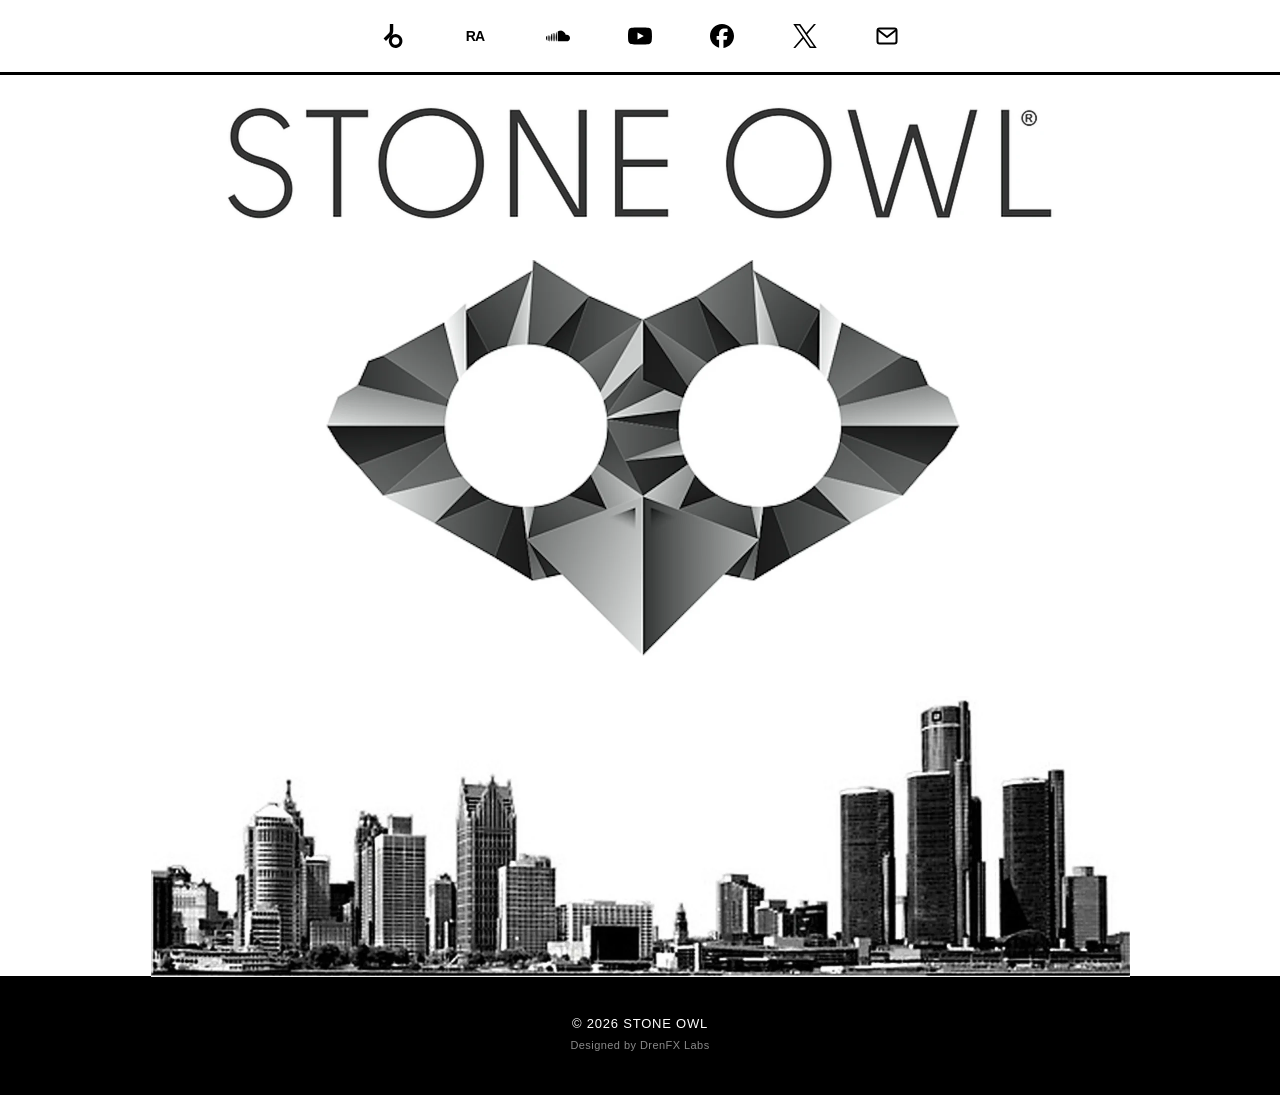
==== index.html @ cf7abf56 "Rebuild stoneowl.co as a static site for GitHub Pages Replaces the Convertri-hosted page with plain " ====
<!doctype html>
<html lang="en">
<head>
  <meta charset="utf-8">
  <meta name="viewport" content="width=device-width, initial-scale=1">
  <title>Stone Owl</title>
  <meta name="description" content="Stone Owl — official site. Music on Beatport, SoundCloud and YouTube.">
  <link rel="canonical" href="https://stoneowl.co/">
  <meta name="theme-color" content="#000000">

  <meta property="og:type" content="website">
  <meta property="og:title" content="Stone Owl">
  <meta property="og:description" content="Stone Owl — official site.">
  <meta property="og:url" content="https://stoneowl.co/">
  <meta property="og:image" content="https://stoneowl.co/assets/img/og.png">
  <meta name="twitter:card" content="summary_large_image">

  <link rel="icon" href="favicon.ico" sizes="any">
  <link rel="icon" type="image/png" href="assets/img/icon-192.png">
  <link rel="apple-touch-icon" href="assets/img/apple-touch-icon.png">

  <link rel="preload" as="image" href="assets/img/owl.webp" type="image/webp">
  <link rel="stylesheet" href="assets/css/style.css">

  <!-- Google Analytics (GA4) — carried over from the old site -->
  <script async src="https://www.googletagmanager.com/gtag/js?id=G-MPS3E0CKQ6"></script>
  <script>
    window.dataLayer = window.dataLayer || [];
    function gtag(){dataLayer.push(arguments);}
    gtag('js', new Date());
    gtag('config', 'G-MPS3E0CKQ6');
  </script>
</head>
<body>
  <header class="topbar">
    <nav aria-label="Stone Owl elsewhere">
      <ul class="social">
        <li><a href="https://www.beatport.com/artist/stone-owl/253027" target="_blank" rel="noopener" aria-label="Stone Owl on Beatport" title="Beatport"><svg viewBox="0 0 24 24" aria-hidden="true"><path d="M21.429 17.055a7.114 7.114 0 0 1-.794 3.246 6.917 6.917 0 0 1-2.181 2.492 6.698 6.698 0 0 1-3.063 1.163 6.653 6.653 0 0 1-3.239-.434 6.796 6.796 0 0 1-2.668-1.932 7.03 7.03 0 0 1-1.481-2.983 7.124 7.124 0 0 1 .049-3.345 7.015 7.015 0 0 1 1.566-2.937l-4.626 4.73-2.421-2.479 5.201-5.265a3.791 3.791 0 0 0 1.066-2.675V0h3.41v6.613a7.172 7.172 0 0 1-.519 2.794 7.02 7.02 0 0 1-1.559 2.353l-.153.156a6.768 6.768 0 0 1 3.49-1.725 6.687 6.687 0 0 1 3.845.5 6.873 6.873 0 0 1 2.959 2.564 7.118 7.118 0 0 1 1.118 3.8Zm-3.089 0a3.89 3.89 0 0 0-.611-2.133 3.752 3.752 0 0 0-1.666-1.424 3.65 3.65 0 0 0-2.158-.233 3.704 3.704 0 0 0-1.92 1.037 3.852 3.852 0 0 0-1.031 1.955 3.908 3.908 0 0 0 .205 2.213c.282.7.76 1.299 1.374 1.721a3.672 3.672 0 0 0 2.076.647 3.637 3.637 0 0 0 2.635-1.096c.347-.351.622-.77.81-1.231.188-.461.285-.956.286-1.456Z"/></svg></a></li>
        <li><a href="https://www.residentadvisor.net/profile/stoneowl" target="_blank" rel="noopener" aria-label="Stone Owl on Resident Advisor" title="Resident Advisor"><svg viewBox="0 0 24 24" aria-hidden="true"><text x="12" y="16.6" text-anchor="middle" font-family="Arial Black,Arial,Helvetica,sans-serif" font-weight="900" font-size="14" letter-spacing="-.8">RA</text></svg></a></li>
        <li><a href="https://soundcloud.com/stoneowl" target="_blank" rel="noopener" aria-label="Stone Owl on SoundCloud" title="SoundCloud"><svg viewBox="0 0 24 24" aria-hidden="true"><path d="M23.999 14.165c-.052 1.796-1.612 3.169-3.4 3.169h-8.18a.68.68 0 0 1-.675-.683V7.862a.747.747 0 0 1 .452-.724s.75-.513 2.333-.513a5.364 5.364 0 0 1 2.763.755 5.433 5.433 0 0 1 2.57 3.54c.282-.08.574-.121.868-.12.884 0 1.73.358 2.347.992s.948 1.49.922 2.373ZM10.721 8.421c.247 2.98.427 5.697 0 8.672a.264.264 0 0 1-.53 0c-.395-2.946-.22-5.718 0-8.672a.264.264 0 0 1 .53 0ZM9.072 9.448c.285 2.659.37 4.986-.006 7.655a.277.277 0 0 1-.55 0c-.331-2.63-.256-5.02 0-7.655a.277.277 0 0 1 .556 0Zm-1.663-.257c.27 2.726.39 5.171 0 7.904a.266.266 0 0 1-.532 0c-.38-2.69-.257-5.21 0-7.904a.266.266 0 0 1 .532 0Zm-1.647.77a26.108 26.108 0 0 1-.008 7.147.272.272 0 0 1-.542 0 27.955 27.955 0 0 1 0-7.147.275.275 0 0 1 .55 0Zm-1.67 1.769c.421 1.865.228 3.5-.029 5.388a.257.257 0 0 1-.514 0c-.21-1.858-.398-3.549 0-5.389a.272.272 0 0 1 .543 0Zm-1.655-.273c.388 1.897.26 3.508-.01 5.412-.026.28-.514.283-.54 0-.244-1.878-.347-3.54-.01-5.412a.283.283 0 0 1 .56 0Zm-1.668.911c.4 1.268.257 2.292-.026 3.572a.257.257 0 0 1-.514 0c-.241-1.262-.354-2.312-.023-3.572a.283.283 0 0 1 .563 0Z"/></svg></a></li>
        <li><a href="https://www.youtube.com/user/StoneOwlMusic" target="_blank" rel="noopener" aria-label="Stone Owl on YouTube" title="YouTube"><svg viewBox="0 0 24 24" aria-hidden="true"><path d="M23.498 6.186a3.016 3.016 0 0 0-2.122-2.136C19.505 3.545 12 3.545 12 3.545s-7.505 0-9.377.505A3.017 3.017 0 0 0 .502 6.186C0 8.07 0 12 0 12s0 3.93.502 5.814a3.016 3.016 0 0 0 2.122 2.136c1.871.505 9.376.505 9.376.505s7.505 0 9.377-.505a3.015 3.015 0 0 0 2.122-2.136C24 15.93 24 12 24 12s0-3.93-.502-5.814zM9.545 15.568V8.432L15.818 12l-6.273 3.568z"/></svg></a></li>
        <li><a href="https://www.facebook.com/StoneOwlMusic" target="_blank" rel="noopener" aria-label="Stone Owl on Facebook" title="Facebook"><svg viewBox="0 0 24 24" aria-hidden="true"><path d="M9.101 23.691v-7.98H6.627v-3.667h2.474v-1.58c0-4.085 1.848-5.978 5.858-5.978.401 0 .955.042 1.468.103a8.68 8.68 0 0 1 1.141.195v3.325a8.623 8.623 0 0 0-.653-.036 26.805 26.805 0 0 0-.733-.009c-.707 0-1.259.096-1.675.309a1.686 1.686 0 0 0-.679.622c-.258.42-.374.995-.374 1.752v1.297h3.919l-.386 2.103-.287 1.564h-3.246v8.245C19.396 23.238 24 18.179 24 12.044c0-6.627-5.373-12-12-12s-12 5.373-12 12c0 5.628 3.874 10.35 9.101 11.647Z"/></svg></a></li>
        <li><a href="https://twitter.com/StoneOwlmusic" target="_blank" rel="noopener" aria-label="Stone Owl on X (Twitter)" title="X (Twitter)"><svg viewBox="0 0 24 24" aria-hidden="true"><path d="M14.234 10.162 22.977 0h-2.072l-7.591 8.824L7.251 0H.258l9.168 13.343L.258 24H2.33l8.016-9.318L16.749 24h6.993zm-2.837 3.299-.929-1.329L3.076 1.56h3.182l5.965 8.532.929 1.329 7.754 11.09h-3.182z"/></svg></a></li>
        <li><a href="mailto:TheStoneOwl@gmail.com" aria-label="Email Stone Owl" title="Email"><svg viewBox="0 0 24 24" aria-hidden="true" fill="none" stroke="currentColor" stroke-width="2" stroke-linecap="round" stroke-linejoin="round"><rect x="2.5" y="4.5" width="19" height="15" rx="2"/><path d="m3 6 9 7 9-7"/></svg></a></li>
      </ul>
    </nav>
  </header>

  <main class="stage">
    <h1 class="wordmark">
      <picture>
        <source srcset="assets/img/wordmark.webp" type="image/webp">
        <img src="assets/img/wordmark.png" alt="Stone Owl" width="1730" height="234">
      </picture>
    </h1>

    <picture class="owl">
      <source srcset="assets/img/owl.webp" type="image/webp">
      <img src="assets/img/owl.png" alt="" width="1328" height="792" fetchpriority="high">
    </picture>

    <picture class="skyline">
      <source srcset="assets/img/skyline.webp" type="image/webp">
      <img src="assets/img/skyline.jpg" alt="Detroit skyline" width="1958" height="562" loading="lazy">
    </picture>
  </main>

  <footer class="footer">
    <p class="copy">&copy; <span id="year">2026</span> STONE OWL</p>
    <p class="credit">Designed by <a href="mailto:g.andrewde@gmail.com?subject=Got%20your%20contact%20info%20from%20the%20Stone%20Owl%20site...">DrenFX Labs</a></p>
  </footer>

  <script>document.getElementById('year').textContent = new Date().getFullYear();</script>
</body>
</html>
---- assets/css/style.css ----
/* Stone Owl — stoneowl.co */

:root {
  --ink: #000;
  --paper: #fff;
  --muted: #8a8a8a;
  --rule: 3px;
  --gutter: 16px;
}

*,
*::before,
*::after { box-sizing: border-box; }

html, body { margin: 0; }

body {
  min-height: 100vh;
  min-height: 100dvh;
  display: flex;
  flex-direction: column;
  background: var(--paper);
  color: var(--ink);
  font-family: Roboto, "Helvetica Neue", Arial, sans-serif;
  -webkit-font-smoothing: antialiased;
}

img { display: block; max-width: 100%; height: auto; }

/* ---------- Top bar ---------- */

.topbar {
  border-bottom: var(--rule) solid var(--ink);
  padding: 14px var(--gutter);
}

.social {
  list-style: none;
  margin: 0 auto;
  padding: 0;
  display: flex;
  justify-content: center;
  flex-wrap: wrap;
  gap: clamp(2px, 3vw, 44px);
}

.social a {
  display: grid;
  place-items: center;
  width: 44px;
  height: 44px;
  border-radius: 10px;
  color: var(--ink);
  fill: currentColor;
  transition: background-color .2s ease, color .2s ease, transform .2s ease;
}

.social svg { width: 24px; height: 24px; }

.social a:hover,
.social a:focus-visible {
  background: var(--ink);
  color: var(--paper);
  transform: translateY(-2px);
}

.social a:focus-visible { outline: 2px solid var(--ink); outline-offset: 3px; }

@media (max-width: 520px) {
  .topbar { padding-block: 10px; }
  .social { gap: 0; justify-content: space-between; max-width: 360px; }
  .social a { width: 38px; height: 38px; }
  .social svg { width: 22px; height: 22px; }
}

/* ---------- Stage ---------- */

.stage {
  flex: 1;
  display: flex;
  flex-direction: column;
  align-items: center;
  justify-content: flex-end;
  padding: clamp(20px, 3vw, 28px) var(--gutter) 0;
  gap: clamp(18px, 4vw, 40px);
}

.wordmark {
  margin: 0;
  width: min(865px, 100%);
}

.owl {
  width: min(664px, 92%);
  margin-block: auto; /* keeps the owl centred in the open space */
}

.skyline {
  width: min(979px, 100%);
  margin-bottom: -1px; /* sit flush on the footer */
}

/* ---------- Footer ---------- */

.footer {
  background: var(--ink);
  color: var(--paper);
  text-align: center;
  padding: 40px var(--gutter) 44px;
  font-size: 13px;
  letter-spacing: .06em;
}

.footer p { margin: 0; }

.footer .credit {
  margin-top: 8px;
  font-size: 11px;
  color: var(--muted);
  letter-spacing: .04em;
}

.footer a {
  color: inherit;
  text-decoration: none;
  border-bottom: 1px solid transparent;
  transition: color .2s ease, border-color .2s ease;
}

.footer a:hover,
.footer a:focus-visible { color: var(--paper); border-color: currentColor; }

/* ---------- Entrance ---------- */

@media (prefers-reduced-motion: no-preference) {
  .wordmark, .owl, .skyline {
    animation: rise .9s cubic-bezier(.2, .7, .2, 1) both;
  }
  .owl     { animation-delay: .12s; }
  .skyline { animation-delay: .24s; }

  @keyframes rise {
    from { opacity: 0; transform: translateY(12px); }
    to   { opacity: 1; transform: none; }
  }
}
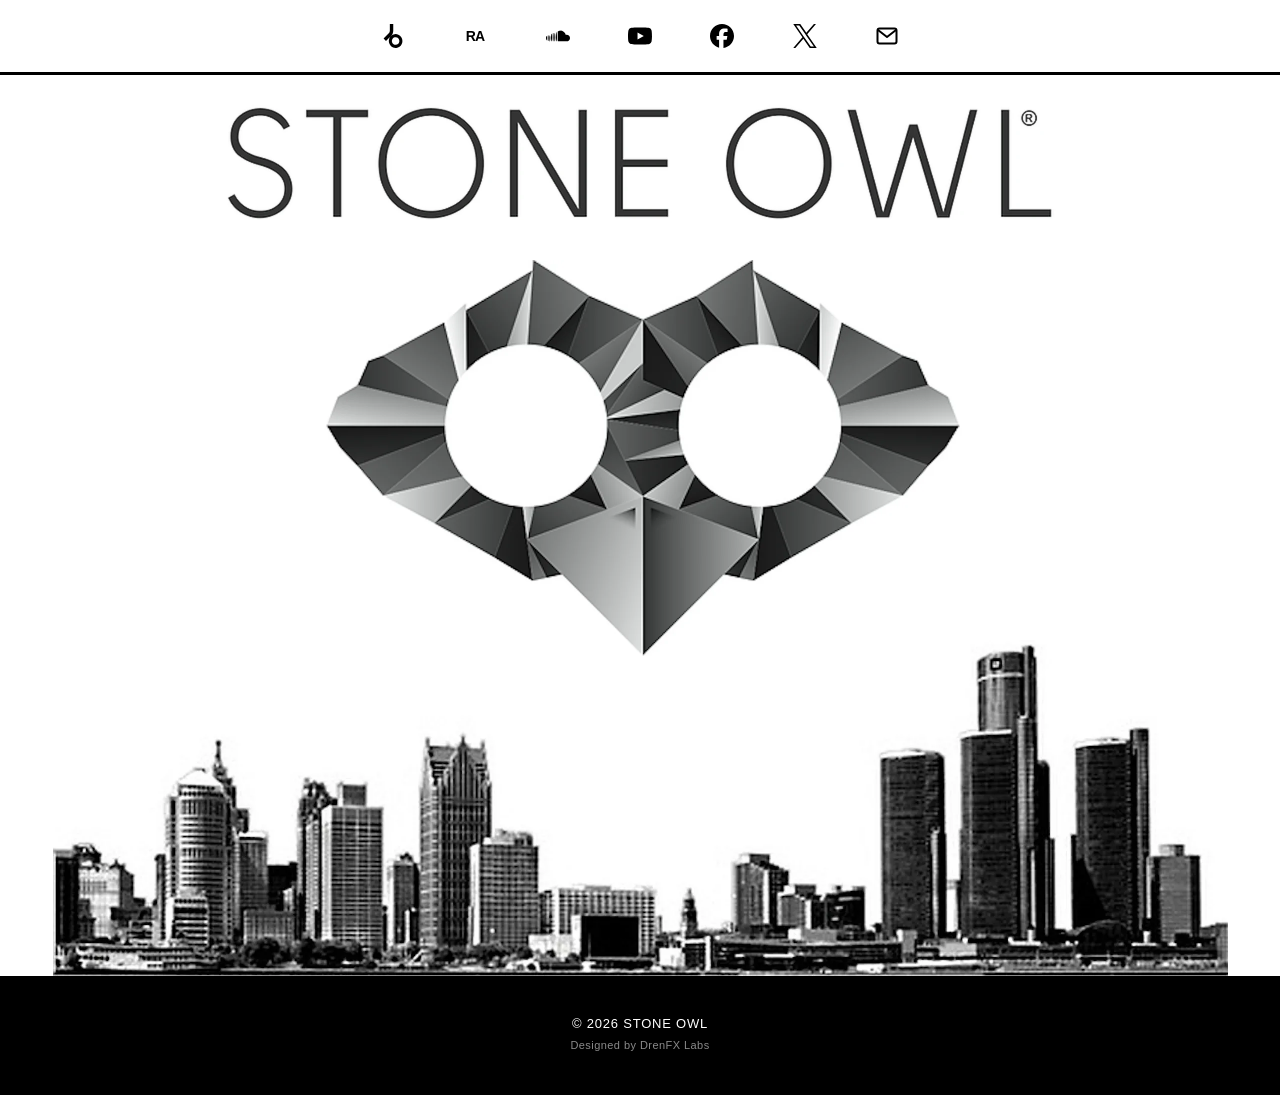
==== commit 4247dd42: "Slow zoom on Detroit skyline (100% → 120%), anchored to footer Scales from the bottom edge over 30s " ====
--- a/index.html
+++ b/index.html
@@ -61,7 +61,7 @@
 
     <picture class="skyline">
       <source srcset="assets/img/skyline.webp" type="image/webp">
-      <img src="assets/img/skyline.jpg" alt="Detroit skyline" width="1958" height="562" loading="lazy">
+      <img src="assets/img/skyline.jpg" alt="Detroit skyline" width="1958" height="562">
     </picture>
   </main>
 
--- a/assets/css/style.css
+++ b/assets/css/style.css
@@ -83,6 +83,7 @@
   justify-content: flex-end;
   padding: clamp(20px, 3vw, 28px) var(--gutter) 0;
   gap: clamp(18px, 4vw, 40px);
+  overflow-x: clip; /* the zoomed skyline can be wider than a phone screen */
 }
 
 .wordmark {
@@ -98,6 +99,12 @@
 .skyline {
   width: min(979px, 100%);
   margin-bottom: -1px; /* sit flush on the footer */
+  mix-blend-mode: multiply; /* white background drops out, so the growing skyline never covers the owl */
+}
+
+/* Scale from the bottom edge so the skyline grows upward and stays planted on the footer */
+.skyline img {
+  transform-origin: 50% 100%;
 }
 
 /* ---------- Footer ---------- */
@@ -139,6 +146,16 @@
   .owl     { animation-delay: .12s; }
   .skyline { animation-delay: .24s; }
 
+  /* Slow push-in on the skyline: 100% → 120%, then holds */
+  .skyline img {
+    animation: skyline-zoom 30s cubic-bezier(.25, .1, .25, 1) .6s both;
+  }
+
+  @keyframes skyline-zoom {
+    from { transform: scale(1); }
+    to   { transform: scale(1.2); }
+  }
+
   @keyframes rise {
     from { opacity: 0; transform: translateY(12px); }
     to   { opacity: 1; transform: none; }
